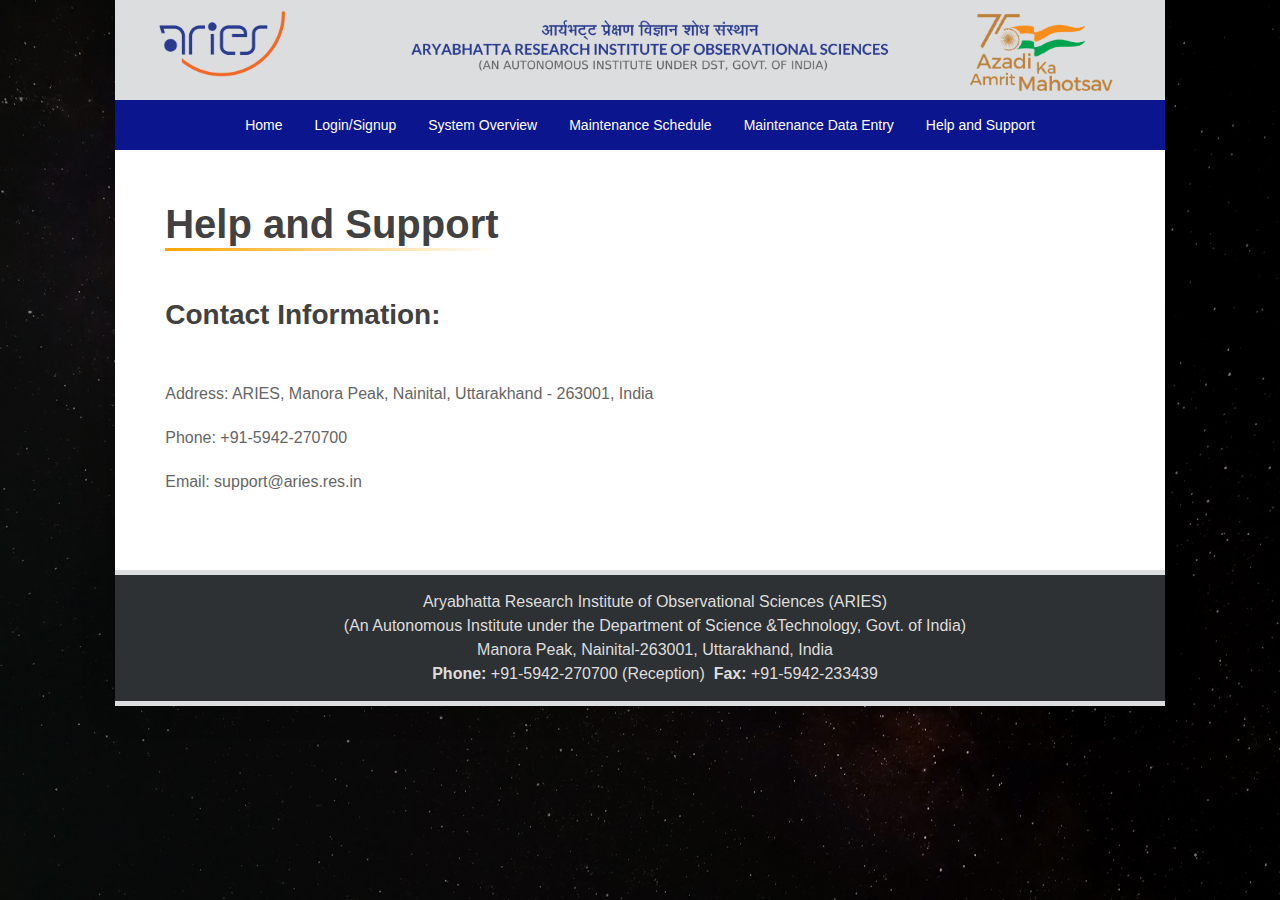
==== help-support.html @ 5125ff95 "frontend" ====
<!DOCTYPE html>
<html lang="en">

<head>
    <title>ARIES 3.6m DOT</title>
    <meta charset="utf-8">
    <meta name="viewport" content="width=device-width, initial-scale=1, shrink-to-fit=no">
    <link rel="stylesheet" href="style.css">

    <!--  -------------- -->
</head>

<body class="structure-body" style=" width:82%; margin: 0 auto; background-color: black;">

    <div class="top_menu_section">
        <!--MENU BAR-->
        <div class="headerSection">
            <div class="container">
                <div class="row">
                    <div class="left-section col-md-9">
                        <a href="https://www.aries.res.in" target="_blank"><img
                                src="assets/aries_logo_auto_6_3_1.png"></a>
                    </div>
                    <div class="right-section col-md-3">
                        <a href="https://dst.gov.in" target="_blank"><img src="assets/azadi_ka_logo.png"></a>
                    </div>
                </div>
            </div>
        </div>

        <!-- Navigation bar -->
        <ul class="navbar">
            <li><a href="index.html">Home</a></li>
            <li><a href="login.html">Login/Signup</a></li>
            <li><a href="system-overview.html">System Overview</a></li>
            <li><a href="maintenance-schedule.html">Maintenance Schedule</a></li>
            <li><a href="maintenance-data-entry.html">Maintenance Data Entry</a></li>
             <li><a href="help-support.html">Help and Support</a></li>
        </ul>

        <!-------------------------------------BODY HERE ----------------------------------------->
<div class="content-container">
        <h1>Help and Support</h1>
    
        <h2>Contact Information:</h2>
        <p>Address: ARIES, Manora Peak, Nainital, Uttarakhand - 263001, India</p>
        <p>Phone: +91-5942-270700</p>
        <p>Email: support@aries.res.in</p>
    </div>
        <!-- ----FOOTER---- -->

        <footer id="footer" class="footer">
            <div class="footer-content">
                <div class="footer-inner">
                    <div class="footer-top">
                        <div class="container">
                            <div class="row">
                                <div class="col-xl-12 col-lg-12 col-md-12 col-sm-12 col-xs-12">
                                    <div class="before-footer clearfix area">
                                        <div>
                                            <div id="block-footeraddress" class="block block-block-content block-block-content286b23e4-6c26-4d34-a090-a607de615c9a no-title">
                                                <div class="content block-content">
                                                    <div class="field field--name-body field--type-text-with-summary field--label-hidden field__item">
                                                        <p class="text-align-center">
                                                            Aryabhatta Research Institute of Observational Sciences (ARIES)<br/> (An Autonomous Institute under the Department of Science &amp;Technology, Govt. of India)<br/> Manora Peak, Nainital-263001,
                                                            Uttarakhand, India<br/>
                                                            <strong>Phone:</strong> +91-5942-270700 (Reception)  <strong>Fax:</strong> +91-5942-233439
                                                        </p>
                                                    </div>
                                                </div>
                                            </div>
                                        </div>
                                    </div>
                                </div>
                            </div>
                        </div>
                    </div>
                    <!-- footer-top -->
                </div>
            </div>
            <!-- footer -->
        </footer>
</body>
</html>
---- style.css ----
/* @import url('https://fonts.googleapis.com/css2?family=Poppins:ital,wght@1,200&display=swap'); */

@import url("https://fonts.googleapis.com/css2?family=Kumbh+Sans:wght@300&family=PT+Sans&family=Poppins:ital,wght@1,200&display=swap");
/* body{
} */
/*!
 * Bootstrap v4.1.0 (https://getbootstrap.com/)
 * Copyright 2011-2018 The Bootstrap Authors
 * Copyright 2011-2018 Twitter, Inc.
 * Licensed under MIT (https://github.com/twbs/bootstrap/blob/master/LICENSE)
 */

:root {
  --blue: #007bff;
  --indigo: #6610f2;
  --purple: #6f42c1;
  --pink: #e83e8c;
  --red: #dc3545;
  --orange: #fd7e14;
  --yellow: #ffc107;
  --green: #28a745;
  --teal: #20c997;
  --cyan: #17a2b8;
  --white: #fff;
  --gray: #6c757d;
  --gray-dark: #343a40;
  --primary: #78d5ef;
  --secondary: #6c757d;
  --success: #28a745;
  --info: #17a2b8;
  --warning: #ffc107;
  --danger: #dc3545;
  --light: #f8f9fa;
  --dark: #343a40;
  --breakpoint-xs: 0;
  --breakpoint-sm: 576px;
  --breakpoint-md: 768px;
  --breakpoint-lg: 992px;
  --breakpoint-xl: 1200px;
  --font-family-sans-serif: "Work Sans", -apple-system, BlinkMacSystemFont,
    "Segoe UI", Roboto, "Helvetica Neue", Arial, sans-serif, "Apple Color Emoji",
    "Segoe UI Emoji", "Segoe UI Symbol";
  --font-family-monospace: SFMono-Regular, Menlo, Monaco, Consolas,
    "Liberation Mono", "Courier New", monospace;
}

*,
*::before,
*::after {
  -webkit-box-sizing: border-box;
  box-sizing: border-box;
}

html {
  font-family: sans-serif;
  line-height: 1.15;
  -webkit-text-size-adjust: 100%;
  -ms-text-size-adjust: 100%;
  -ms-overflow-style: scrollbar;
  -webkit-tap-highlight-color: rgba(0, 0, 0, 0);
}

@-ms-viewport {
  width: device-width;
}

article,
aside,
dialog,
figcaption,
figure,
footer,
header,
hgroup,
main,
nav,
section {
  display: block;
}

body {
  margin: 0;
  font-family: "Work Sans", -apple-system, BlinkMacSystemFont, "Segoe UI",
    Roboto, "Helvetica Neue", Arial, sans-serif, "Apple Color Emoji",
    "Segoe UI Emoji", "Segoe UI Symbol";
  font-size: 1rem;
  font-weight: 400;
  line-height: 1.5;
  color: #212529;
  text-align: left;
}

.structure-body {
  background-image: url("assets/sidebg4.jpg");
  background-repeat: no-repeat;
  background-size: cover;
  background-attachment: fixed;
  -webkit-box-shadow: 0px 0px 30px rgba(0, 0, 0, 0.5);
  box-shadow: 0px 0px 30px rgba(0, 0, 0, 0.3);
}

.archive-contents {
  margin: 0 auto;
  background-color: #fff;
}

[tabindex="-1"]:focus {
  outline: 0 !important;
}

hr {
  -webkit-box-sizing: content-box;
  box-sizing: content-box;
  height: 0;
  overflow: visible;
}

h1,
h2,
h3,
h4,
h5,
h6 {
  margin-top: 0;
  margin-bottom: 0.5rem;
}

p {
  margin-top: 0;
  margin-bottom: 1rem;
}

abbr[title],
abbr[data-original-title] {
  text-decoration: underline;
  -webkit-text-decoration: underline dotted;
  text-decoration: underline dotted;
  cursor: help;
  border-bottom: 0;
}

address {
  margin-bottom: 1rem;
  font-style: normal;
  line-height: inherit;
}

ol,
ul,
dl {
  margin-top: 0;
  margin-bottom: 1rem;
}

ol ol,
ul ul,
ol ul,
ul ol {
  margin-bottom: 0;
}

dt {
  font-weight: 700;
}

dd {
  margin-bottom: 0.5rem;
  margin-left: 0;
}

blockquote {
  margin: 0 0 1rem;
}

dfn {
  font-style: italic;
}

b,
strong {
  font-weight: bolder;
}

small {
  font-size: 80%;
}

sub,
sup {
  position: relative;
  font-size: 75%;
  line-height: 0;
  vertical-align: baseline;
}

sub {
  bottom: -0.25em;
}

sup {
  top: -0.5em;
}

a {
  color: #78d5ef;
  text-decoration: none;
  background-color: transparent;
  -webkit-text-decoration-skip: objects;
}

a:hover {
  color: #34c0e7;
  text-decoration: underline;
}

a:not([href]):not([tabindex]) {
  color: inherit;
  text-decoration: none;
}

a:not([href]):not([tabindex]):hover,
a:not([href]):not([tabindex]):focus {
  color: inherit;
  text-decoration: none;
}

a:not([href]):not([tabindex]):focus {
  outline: 0;
}

pre,
code,
kbd,
samp {
  font-family: monospace, monospace;
  font-size: 1em;
}

pre {
  margin-top: 0;
  margin-bottom: 1rem;
  overflow: auto;
  -ms-overflow-style: scrollbar;
}

figure {
  margin: 0 0 1rem;
}

img {
  vertical-align: middle;
  border-style: none;
}

svg:not(:root) {
  overflow: hidden;
}

table {
  border-collapse: collapse;
}

caption {
  padding-top: 0.75rem;
  padding-bottom: 0.75rem;
  color: #6c757d;
  text-align: left;
  caption-side: bottom;
}

th {
  text-align: inherit;
}

label {
  display: inline-block;
  margin-bottom: 0.5rem;
}

button {
  border-radius: 0;
}

button:focus {
  outline: 1px dotted;
  outline: 5px auto -webkit-focus-ring-color;
}

input,
button,
select,
optgroup,
textarea {
  margin: 0;
  font-family: inherit;
  font-size: inherit;
  line-height: inherit;
}

button,
input {
  overflow: visible;
}

button,
select {
  text-transform: none;
}

button,
html [type="button"],
[type="reset"],
[type="submit"] {
  -webkit-appearance: button;
}

button::-moz-focus-inner,
[type="button"]::-moz-focus-inner,
[type="reset"]::-moz-focus-inner,
[type="submit"]::-moz-focus-inner {
  padding: 0;
  border-style: none;
}

input[type="radio"],
input[type="checkbox"] {
  -webkit-box-sizing: border-box;
  box-sizing: border-box;
  padding: 0;
}

input[type="date"],
input[type="time"],
input[type="datetime-local"],
input[type="month"] {
  -webkit-appearance: listbox;
}

textarea {
  overflow: auto;
  resize: vertical;
}

fieldset {
  min-width: 0;
  padding: 0;
  margin: 0;
  border: 0;
}

legend {
  display: block;
  width: 100%;
  max-width: 100%;
  padding: 0;
  margin-bottom: 0.5rem;
  font-size: 1.5rem;
  line-height: inherit;
  color: inherit;
  white-space: normal;
}

progress {
  vertical-align: baseline;
}

[type="number"]::-webkit-inner-spin-button,
[type="number"]::-webkit-outer-spin-button {
  height: auto;
}

[type="search"] {
  outline-offset: -2px;
  -webkit-appearance: none;
}

[type="search"]::-webkit-search-cancel-button,
[type="search"]::-webkit-search-decoration {
  -webkit-appearance: none;
}

::-webkit-file-upload-button {
  font: inherit;
  -webkit-appearance: button;
}

output {
  display: inline-block;
}

summary {
  display: list-item;
  cursor: pointer;
}

template {
  display: none;
}

[hidden] {
  display: none !important;
}

h1,
h2,
h3,
h4,
h5,
h6,
.h1,
.h2,
.h3,
.h4,
.h5,
.h6 {
  margin-bottom: 0.5rem;
  font-family: inherit;
  font-weight: 500;
  line-height: 1.2;
  color: inherit;
}

h1,
.h1 {
  font-size: 2.5rem;
}

h2,
.h2 {
  font-size: 2rem;
}

h3,
.h3 {
  font-size: 1.75rem;
}

h4,
.h4 {
  font-size: 1.5rem;
}

h5,
.h5 {
  font-size: 1.25rem;
}

h6,
.h6 {
  font-size: 1rem;
}

.row {
  display: -webkit-box;
  display: -ms-flexbox;
  display: flex;
  -ms-flex-wrap: wrap;
  flex-wrap: wrap;
  margin-right: -15px;
  margin-left: -15px;
}

.col-1,
.col-2,
.col-3,
.col-4,
.col-5,
.col-6,
.col-7,
.col-8,
.col-9,
.col-10,
.col-11,
.col-12,
.col,
.col-auto,
.col-sm-1,
.col-sm-2,
.col-sm-3,
.col-sm-4,
.col-sm-5,
.col-sm-6,
.col-sm-7,
.col-sm-8,
.col-sm-9,
.col-sm-10,
.col-sm-11,
.col-sm-12,
.col-sm,
.col-sm-auto,
.col-md-1,
.col-md-2,
.col-md-3,
.col-md-4,
.col-md-5,
.col-md-6,
.col-md-7,
.col-md-8,
.col-md-9,
.col-md-10,
.col-md-11,
.col-md-12,
.col-md,
.col-md-auto,
.col-lg-1,
.col-lg-2,
.col-lg-3,
.col-lg-4,
.col-lg-5,
.col-lg-6,
.col-lg-7,
.col-lg-8,
.col-lg-9,
.col-lg-10,
.col-lg-11,
.col-lg-12,
.col-lg,
.col-lg-auto,
.col-xl-1,
.col-xl-2,
.col-xl-3,
.col-xl-4,
.col-xl-5,
.col-xl-6,
.col-xl-7,
.col-xl-8,
.col-xl-9,
.col-xl-10,
.col-xl-11,
.col-xl-12,
.col-xl,
.col-xl-auto {
  position: relative;
  width: 100%;
  min-height: 1px;
  padding-right: 15px;
  padding-left: 45px;
}

.col {
  -ms-flex-preferred-size: 0;
  flex-basis: 0;
  -webkit-box-flex: 1;
  -ms-flex-positive: 1;
  flex-grow: 1;
  max-width: 100%;
}

.col-auto {
  -webkit-box-flex: 0;
  -ms-flex: 0 0 auto;
  flex: 0 0 auto;
  width: auto;
  max-width: none;
}

.col-1 {
  -webkit-box-flex: 0;
  -ms-flex: 0 0 8.33333%;
  flex: 0 0 8.33333%;
  max-width: 8.33333%;
}

.col-2 {
  -webkit-box-flex: 0;
  -ms-flex: 0 0 16.66667%;
  flex: 0 0 16.66667%;
  max-width: 16.66667%;
}

.col-3 {
  -webkit-box-flex: 0;
  -ms-flex: 0 0 25%;
  flex: 0 0 25%;
  max-width: 25%;
}

.col-4 {
  -webkit-box-flex: 0;
  -ms-flex: 0 0 33.33333%;
  flex: 0 0 33.33333%;
  max-width: 33.33333%;
}

.footer p {
  margin-bottom: 0px;
  color: var(--top-menu-color);
}

.footer {
  background-color: #dcdddf;
  padding: 5px 0px;
}

.headerSection {
  overflow: hidden;
  box-sizing: border-box;
  background: #dcdddf;
  padding: 9px 4px 4px 4px;
  margin-bottom: 0px;
  z-index: 999;
  position: sticky;
}

.headerSection .content_container {
  display: flex;
  flex-wrap: wrap;
  overflow: hidden;
  height: inherit;
  box-sizing: border-box;
  justify-content: space-between;
  align-items: center;
}

.headerSection img {
  width: 100%;
}
/* .headerSection .content_container{max-width:75%;} */

.headerSection .left-section {
  max-width: 75%;
}

.headerSection .right-section {
  max-width: 25%;
  overflow: hidden;
  display: flex;
  justify-content: end;
  align-items: center;
}

.headerSection .right-section img {
  transform: scale(0.9);
  width: 80%;
  vertical-align: top;
  max-width: 100%;
  height: auto;
}
/*HEADER SECTION*/

/*header*/

.headerSection .container {
  margin: 0px auto;
}

.breadcrumb-section {
  background-image: url("../images/header-image.jpg");
  padding: 30px 0px;
  background-size: cover;
  background-position: center top 283px;
  text-align: center;
}

.breadcrumb_content {
  background-color: transparent;
}

.breadcrumb_content .breadcrumb {
  background-color: transparent;
  padding: 0px;
  justify-content: center;
}
/* ---------- FOOTER ---------- */

footer {
  margin: 0;
  color: #b1bec5;
  background: url(../images/head11.jpg) no-repeat center bottom #002c42;
}

.footer-content {
  margin-top: 0;
}

#footer .footer-top {
  background: #2e3133;
  padding: 5px 0;
}

.footerlinks {
  list-style-type: none;
  float: left;
  width: 100%;
  padding: 0;
  overflow: hidden;
  margin: 10px 0 20px 0;
}

.footerlinks li {
  display: block;
  float: left;
  text-align: center;
  text-decoration: none;
}

.footerlinks li a {
  display: block;
  color: #ddd;
  text-align: center;
  padding: 0px 15px;
  text-decoration: none;
}

.footerlinks li a:hover {
  color: #f16f32;
}

#footer .footer-center {
  padding: 35px 0 35px;
  display: none;
}

.social-copyright {
  float: right;
  margin-top: -15px;
}

.socials a i {
  width: 35px;
  height: 35px;
  border-radius: 50%;
  -webkit-border-radius: 50%;
  -moz-border-radius: 50%;
  -ms-border-radius: 50%;
  -o-border-radius: 50%;
  display: inline-block;
  text-align: center;
  line-height: 26px;
  font-size: 12px;
  color: #fff;
}

.socials a {
  display: inline-block;
}

.socials .icon i {
  font-size: 1.5rem;
  align-items: center;
  margin: 3px;
}

#block-footeraddress {
  padding: 0px;
  text-align: center;
  padding: 10px;
}

#block-footeraddress p {
  color: #ddd;
}

.text-align-right {
  text-align: right;
}
/* Astronomy data */

.astronomy-data-contents {
  background-color: #fff;
}

.astronomy-data-contents form .form-group {
  margin-top: 40px;
  margin-right: 40px;
}

.hover-description {
  position: relative;
}

.hover-description::after {
  content: attr(data-description);
  position: absolute;
  top: 35px;
  left: 0;
  display: none;
  width: 250px;
  height: max-content;
  color: #000000;
  font-size: small;
  font-weight: light;
  background-color: rgba(255, 255, 255, 1);
  text-align: justify;
  padding: 5px;
  border: #000 1px solid;
  border-radius: 5px;
  z-index: 1;
}

.hover-description:hover::after {
  display: block;
}

.astro_data_check_table {
  border: 1px solid rgba(0, 0, 0, 0.33);
  width: 110%;
  position: relative;
  right: 5px;
  font-size: smaller;
  display: block;
  border-radius: 0.25rem;
}
/* FAQ Here... */

.faq-content {
  background-color: white;
  padding: 80px;
  text-align: justify;
  overflow-y: hidden;
  margin: 0;
  font-family: "Work Sans", -apple-system, BlinkMacSystemFont, "Segoe UI",
    Roboto, "Helvetica Neue", Arial, sans-serif, "Apple Color Emoji",
    "Segoe UI Emoji", "Segoe UI Symbol";
  font-size: 1.1rem;
  font-weight: 500;
  line-height: 1.5;
  color: #212529;
  text-align: left;
}

.page-heading h1 {
  font-family: "Acme", sans-serif;
  font-weight: 500;
  color: rgba(0, 0, 0, 0.8);
  text-align: center;
  margin-bottom: 30px;
  font-size: 51px;
}

.heading2 {
  font-family: Lato;
  font-weight: 400;
  text-align: center;
  font-weight: bolder;
  margin: 80px 0px 10px 0px;
}

.faq-heading {
  font-weight: 500;
  font-size: 19px;
  transition: text-indent 0.2s;
  text-indent: 20px;
  color: #000;
  margin: 5px 0;
}

.faq-text {
  font-weight: 400;
  color: #000;
  padding-left: 20px;
  margin: 30px 50px;
  text-align: justify;
  background: transparent;
  display: flex;
  align-items: center;
}

.faq {
  margin: 0 auto;
  border-radius: 5px;
  position: relative;
  border: 2px solid #e1e1e1;
  text-align: justify;
}

.faq label {
  display: block;
  position: relative;
  overflow: hidden;
  cursor: pointer;
  padding: 3px 2px;
  border-bottom: 1px solid #e1e1e1;
}

.faq input[type="checkbox"] {
  display: none;
}

.faq .faq-arrow {
  width: 8px;
  height: 8px;
  transition: -webkit-transform 0.8s;
  transition: transform 0.8s;
  transition: transform 0.8s, -webkit-transform 0.8s;
  transition-timing-function: cubic-bezier(0.68, -0.55, 0.265, 1.55);
  border-top: 2px solid rgba(0, 0, 0, 0.33);
  border-right: 2px solid rgba(0, 0, 0, 0.33);
  float: right;
  position: relative;
  top: -15px;
  right: 27px;
  -webkit-transform: rotate(45deg);
  transform: rotate(45deg);
}

.faq input[type="checkbox"]:checked + label > .faq-arrow {
  transition: -webkit-transform 0.8s;
  transition: transform 0.8s;
  transition: transform 0.8s, -webkit-transform 0.8s;
  transition-timing-function: cubic-bezier(0.68, -0.55, 0.265, 1.55);
  transform: rotate(135deg);
  transform: rotate(135deg);
}

.faq input[type="checkbox"]:checked + label {
  display: block;
  color: #4f7351;
  height: 250px;
  transition: height 0.8s;
  transition-timing-function: cubic-bezier(0.68, -0.55, 0.265, 1.55);
}

.faq input[type="checkbox"]:not(:checked) + label {
  display: block;
  transition: height 0.8s;
  height: 60px;
  transition-timing-function: cubic-bezier(0.68, -0.55, 0.265, 1.55);
}

::-webkit-scrollbar {
  display: none;
}

.line-break {
  border: none;
  height: 1px;
  background-color: grey;
  margin-bottom: 50px;
  width: 90%;
  margin-left: auto;
  margin-right: auto;
}

/* CSS styles for the body */
/* CSS styles for the container */

.container-1 {
  display: flex;
  justify-content: center;
  text-align: center;
  min-height: 420px;
  background-color: #bcbcbc;
}

.container-2 {
  display: flex;
  justify-content: center;
  text-align: center;
  min-height: 420px;
  background-color: #ffffff;
}

.content-container {
  padding:50px;
  min-height: 420px;
  background-color: #ffffff;
}

.content-container > h1 {
  margin-bottom: 50px;
  justify-content: center;
  text-align: center;
}

.system-overview-container{
  justify-content: center;
  text-align: center;
  min-height: 420px;
  background-color: #ffffff;
  padding: 20px;
}
/* CSS styles for component care section */

.home-main {
  width: 100%;
  padding: 40px;
  background-color: #ffffff;
  border-radius: 8px;
  box-shadow: 0 2px 4px rgba(0, 0, 0, 0.1);
  text-align: center;
  margin: 10px;
}
/* CSS styles for user login/sign up section */
/* Add the following CSS code to your existing styles */

.gallery-section {
  margin-top: 50px;
  margin-bottom: -10px;
}

.gallery-container {
  display: flex;
  flex-wrap: wrap;
  justify-content: center;
}


.user-section {
  width: 40%;
  padding: 40px;
  background-color: #ffffff;
  text-align: center;
  margin-top: 10px;
}
/* Common CSS styles */

h2 {
  color: #333333;
  font-size: 28px;
  margin-bottom: 50px;
  font-weight: bold;
}

.home-main-h2 {
  font-size: 2vw;
  margin-bottom: 20px;
}

p {
  color: #666666;
  font-size: 16px;
  line-height: 1.5;
  margin-bottom: 20px;
}

form {
  display: flex;
  flex-direction: column;
  align-items: center;
}

label {
  font-weight: bold;
  margin-bottom: 10px;
}

input[type="text"],
input[type="password"] {
  width: 100%;
  padding: 10px;
  margin-bottom: 20px;
  border-radius: 4px;
  border: 1px solid #cccccc;
}

input[type="submit"] {
  width: 100%;
  padding: 10px;
  background-color: #4caf50;
  color: #ffffff;
  font-weight: bold;
  border: none;
  border-radius: 4px;
  cursor: pointer;
}

a {
  color: #666666;
  text-decoration: none;
}

.login-img p {
  position: absolute;
  top: 105%;
  left: 50%;
  transform: translate(-50%, -50%);
  color: rgb(0, 0, 0);
  font-size: small;
  visibility: hidden;
  opacity: 0;
  transition: visibility 0s, opacity 0.5s;
}

.login-img:hover p {
  visibility: visible;
  opacity: 1;
}

/* SIGN UP STYLE HERE..................................... */

.logo > img {
  height: 100px;
  width: auto;
}

.signup-content {
  display: flex;
  flex-direction: row;
  justify-content: center;
  align-items: stretch;
  height: max-content;
  background-color: #ffffff;
  position: relative;
}

/* Component care content */
.mechs {
  font-weight: bold;
  font-size: 1.3vw;
  font-style: italic;
  /* text-decoration: underline; */
}

.systems {
  margin-top: 20px;
  justify-content: space-between;
  display: flex;
  flex-direction: column;
  width: 200px; /* Adjust the width as needed */
  height: 300px; /* Adjust the height as needed */
  align-items: center;
  margin-left: 130px;
}

h2 {
  color: rgb(40, 84, 153);
}

.system-button {
  background-color: gray;
  height: 100px;
  color: #fff;
  padding: 25px;
  border: none;
  border-radius: 4px;
  cursor: pointer;
  transition: background-color 0.3s ease;
  width: 100%;
  margin: 5px;
  display: flex;
  justify-content: center;
  align-items: center;
}

.system-button > button {
  background-color: gray;
  border: none;
  color: #fff;
  margin: 10px;
}

.system-button-container {
  display: flex;
  flex-direction: row;
  height: 100%;

  justify-content: center;
  align-items: center;
}

.announcement-box {
  height: 210px;
  overflow: hidden;
  position: relative;
  border: 1px solid rgb(171, 171, 171, 0.5);
  margin-right: 60px;  border-radius: 5px;
  display: flex;
  justify-content: center;
  box-shadow: 0 4px 8px rgba(0, 0, 0, 0.2);
  width: 500px; /* Same width as the image container */
  top:45px;
}

.announcement-box .announcement-content {
  position: absolute;
  bottom: 0;
  animation: marquee 10s linear infinite;
}

.announcement-content {
  text-align: center;
}

.announcement-content a {
  display: inline-block;
  overflow: hidden;
  white-space: nowrap;
  text-overflow: ellipsis;
  max-width: 300px; /* Adjust the maximum width as needed */
}

@keyframes marquee {
  0% {
    bottom: 0;
  }
  100% {
    bottom: 100%;
  }
}

.h5 {
  font-size: medium;
  text-decoration: underline;
  background-color: #ffffff;
  height: 30px;
  width: 100%;
  position: sticky;
  z-index: 999;
  padding: 20px 20px 30px 20px;
  margin-top: -1px;
}

table {
  border-collapse: collapse;
  width: 100%;
  background-color: #fff;
}

th,
td {
  border: 1px solid black;
  padding: 8px;
  text-align: left;
}

th {
  background-color: #f2f2f2;
}

/* CSS styles for the navigation bar */
.navbar{
  list-style-type: none;
  margin: 0;
  padding: 0;
}

ul.navbar {
  list-style-type: none;
  margin: 0;
  padding: 0;
  overflow: hidden;
  background-color: #0b158e;
  display: flex;
  justify-content: center;
  height: 50px;
  align-items: center; /* Vertically center the navbar items */
}

ul.navbar li {
  display: flex; /* Add flex display */
  display: inline-block;
  position: relative;
}

ul.navbar li a {
  display: flex; /* Add flex display */
  align-items: center; /* Vertically center the navbar items */
  color: white;
  text-align: center;
  padding: 10px 16px;
  text-decoration: none;
  font-size: 14px;
  height: 100%; /* Cover 100% vertically */
}

ul.navbar li a:hover {
  background-color: rgb(255, 86, 24);
}

.home-img > img {
  height: 300px;
  width: 800px;
}

main {
  text-align: justify;
  display: flex;
  flex-direction: column;
  align-items: center;
  width: 70%; /* Set the width to 80% */
  margin: -20px auto 0 auto; /* Center the element horizontally */
}
h1, h2, h3, h4 {
  color: #414141;
  font-family: "Work Sans", sans-serif; /* Set the font family */
  font-weight: bold;
}

main p {
  margin: 10px 0px 10px 0px;
}

/* CSS styles for the image carousel */
.carousel-container {
  display: flex;
  justify-content: flex-start; /* Align to the left */
  align-items: center;
  height: 300px;
  position: relative;
  margin-left: 30px;
}

.carousel-image {
  display: none;
  width: 500px; /* Set the width to 500px */
  height: 230px;
  object-fit: cover;
  border: 10px solid #ffffff;
  border-radius: 15px;
}

.carousel-image.active {
  display: block;
}

.carousel-arrow {
  position: absolute;
  top: 50%;
  transform: translateY(-50%);
  font-size: 24px;
  cursor: pointer;
  z-index: 1;
  background-color: #bcbcbc;
  padding: 10px; /* Adjust the padding as needed */
}

.carousel-arrow.left {
  left: -30px; /* Increase the value to move the arrow further away */
  color: #fff;
}

.carousel-arrow.right {
  right: 40px; /* Increase the value to move the arrow further away */
  color: #fff;
}

.main-bottom {
  display: flex;
  justify-content: space-between;
  align-items: flex-start; /* Align to the top */
}

.home-img {
  flex: 1; /* Take up remaining space */
}

.system-card {
  display: flex;
  flex-wrap: wrap;
  justify-content: space-between;
  gap: 20px;
  margin: 60px 20px;
}

.system-card-item {
  flex-basis: calc(20% - 20px);
  background-color: #f2f2f2;
  padding: 20px;
  border-radius: 5px;
}

.system-card-item img {
  width: 100%;
  height: 200px;
  object-fit: cover;
  border-radius: 5px;
}

.system-card-item h3 {
  margin-top: 10px;
  font-size: 18px;
  text-align: center;
}

.system-card-item img{
height: 200px;
}

.navbar li:hover ul {
  display: block;
}

.navbar a {
  display: block;
  padding: 10px;
  text-decoration: none;
  color: #000;
}

.navbar ul {
  display: none;
  position: absolute;
  background-color: #f2f2f2;
  min-width: 160px;
  padding: 0;
  z-index: 1;
}

.navbar ul li {
  display: block;
}

.navbar ul li a {
  padding: 10px;
}

table {
  width: 100%;
  border-collapse: collapse;
  margin-top: 20px;
}

th, td {
  padding: 8px;
  text-align: left;
  border-bottom: 1px solid #ddd;
}

th {
  background-color: #f2f2f2;
}

tr:hover {
  background-color: #f5f5f5;
}

.form-entry {
  display: flex;
  flex-direction: column;
  margin-right: 20px;
}

label {
  display: inline-block;
  width: 250px;
}

input[type="text"],
input[type="date"],
textarea {
  width: 420px;
}

input[type="submit"] {
  margin-top: 10px;
  width: 200px;
}

input[type="submit"]:hover{
  background-color: #007bff;
}

h1 {
  position: relative;
  display: inline-block;
  margin-bottom: 40px;
}

h1::after {
  content: '';
  position: absolute;
  bottom: -3px; /* Adjust the distance of the underline from the text */
  left: 0;
  width: 100%;
  height: 3px; /* Adjust the thickness of the underline */
  background: linear-gradient(to right, orange, white);
  transition: width 0.3s ease-in-out; /* Adjust the transition duration and timing function as desired */
}

h1:hover::after {
  width: 0; /* Shrinks the underline to zero width on hover */
}
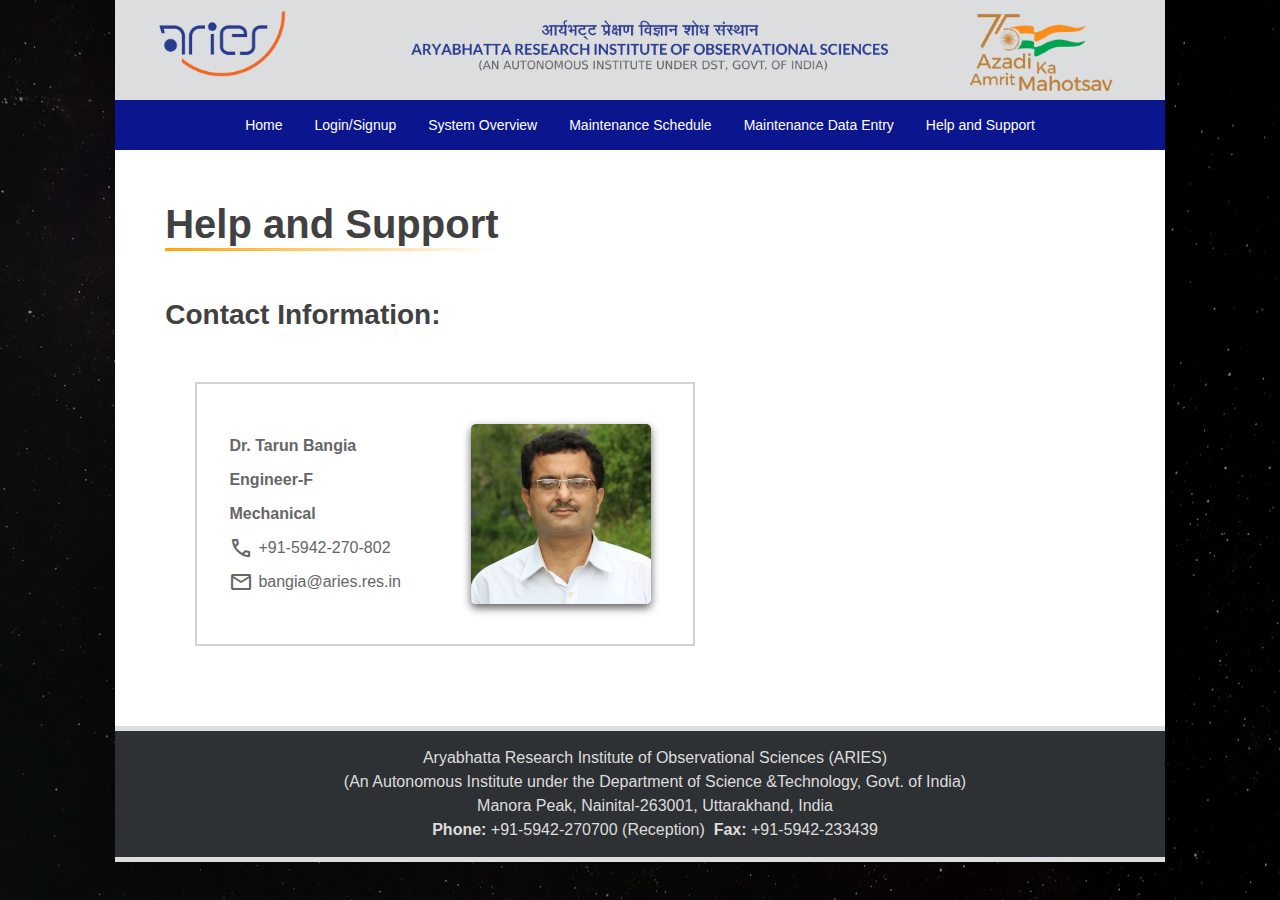
==== commit a8cc73a2: "Help and Support" ====
--- a/help-support.html
+++ b/help-support.html
@@ -1,4 +1,4 @@
-    <!DOCTYPE html>
+<!DOCTYPE html>
 <html lang="en">
 
 <head>
@@ -6,6 +6,8 @@
     <meta charset="utf-8">
     <meta name="viewport" content="width=device-width, initial-scale=1, shrink-to-fit=no">
     <link rel="stylesheet" href="style.css">
+    <link rel="stylesheet"
+        href="https://fonts.googleapis.com/css2?family=Material+Symbols+Outlined:opsz,wght,FILL,GRAD@48,400,0,0" />
 
     <!--  -------------- -->
 </head>
@@ -35,18 +37,38 @@
             <li><a href="system-overview.html">System Overview</a></li>
             <li><a href="maintenance-schedule.html">Maintenance Schedule</a></li>
             <li><a href="maintenance-data-entry.html">Maintenance Data Entry</a></li>
-             <li><a href="help-support.html">Help and Support</a></li>
+            <li><a href="help-support.html">Help and Support</a></li>
         </ul>
 
         <!-------------------------------------BODY HERE ----------------------------------------->
-<div class="content-container">
-        <h1>Help and Support</h1>
-    
-        <h2>Contact Information:</h2>
-        <p>Address: ARIES, Manora Peak, Nainital, Uttarakhand - 263001, India</p>
-        <p>Phone: +91-5942-270700</p>
-        <p>Email: support@aries.res.in</p>
-    </div>
+        <div class="content-container">
+            <h1>Help and Support</h1>
+
+            <h2>Contact Information:</h2>
+                <div class="profile-card">
+                    <div class="profile-info">
+                        <p><strong>Dr. Tarun Bangia</strong> </p>
+                        <p><strong>Engineer-F
+                        </strong> </p>
+                        <p><strong>Mechanical
+                        </strong> </p>
+                        <p>
+                            <span class="material-symbols-outlined">
+                                call
+                            </span>
+                            +91-5942-270-802
+                        </p>
+                        <p>
+                            <span class="material-symbols-outlined">
+                                mail
+                            </span>
+                            bangia@aries.res.in                        </p>
+                    </div>
+                    <div class="profile-image">
+                        <img src="assets/dr-tarun.jpg" alt="User Image">
+                    </div>
+                </div>
+        </div>
         <!-- ----FOOTER---- -->
 
         <footer id="footer" class="footer">
@@ -58,13 +80,19 @@
                                 <div class="col-xl-12 col-lg-12 col-md-12 col-sm-12 col-xs-12">
                                     <div class="before-footer clearfix area">
                                         <div>
-                                            <div id="block-footeraddress" class="block block-block-content block-block-content286b23e4-6c26-4d34-a090-a607de615c9a no-title">
+                                            <div id="block-footeraddress"
+                                                class="block block-block-content block-block-content286b23e4-6c26-4d34-a090-a607de615c9a no-title">
                                                 <div class="content block-content">
-                                                    <div class="field field--name-body field--type-text-with-summary field--label-hidden field__item">
+                                                    <div
+                                                        class="field field--name-body field--type-text-with-summary field--label-hidden field__item">
                                                         <p class="text-align-center">
-                                                            Aryabhatta Research Institute of Observational Sciences (ARIES)<br/> (An Autonomous Institute under the Department of Science &amp;Technology, Govt. of India)<br/> Manora Peak, Nainital-263001,
-                                                            Uttarakhand, India<br/>
-                                                            <strong>Phone:</strong> +91-5942-270700 (Reception)  <strong>Fax:</strong> +91-5942-233439
+                                                            Aryabhatta Research Institute of Observational Sciences
+                                                            (ARIES)<br /> (An Autonomous Institute under the Department
+                                                            of Science &amp;Technology, Govt. of India)<br /> Manora
+                                                            Peak, Nainital-263001,
+                                                            Uttarakhand, India<br />
+                                                            <strong>Phone:</strong> +91-5942-270700 (Reception) 
+                                                            <strong>Fax:</strong> +91-5942-233439
                                                         </p>
                                                     </div>
                                                 </div>
@@ -81,6 +109,5 @@
             <!-- footer -->
         </footer>
 </body>
-</html>
 
-
+</html>--- a/style.css
+++ b/style.css
@@ -1461,3 +1461,57 @@
 h1:hover::after {
   width: 0; /* Shrinks the underline to zero width on hover */
 }
+
+/* profile */
+
+
+body {
+  font-family: Arial, sans-serif;
+}
+.profile-card {
+  display: flex;
+  align-items: flex-start;
+  margin:30px;
+  padding:30px;
+  border: 2px solid lightgray;
+  max-width:500px;
+  align-items: center;
+  justify-content: center;
+}
+.profile-info {
+  display: flex;
+  flex-direction: column;
+  align-items: flex-start;
+}
+.profile-info p {
+  margin: 5px 0;
+}
+
+.profile-image {
+  margin-left: 60px;
+}
+.profile-image > img{
+  border-radius: 5px;
+  margin: 10px;
+  box-shadow: 0 4px 8px rgba(80, 80, 80, 0.9);
+}
+.svg-icon {
+  width: 16px;
+  height: 16px;
+  fill: #444;
+  margin-right: 5px;
+}
+
+.profile-info p {
+  display: flex;
+  align-items: center;
+}
+
+.material-symbols-outlined {
+  margin-right: 5px; 
+}
+
+.profile-image {
+  display: flex;
+  align-items: center;
+}
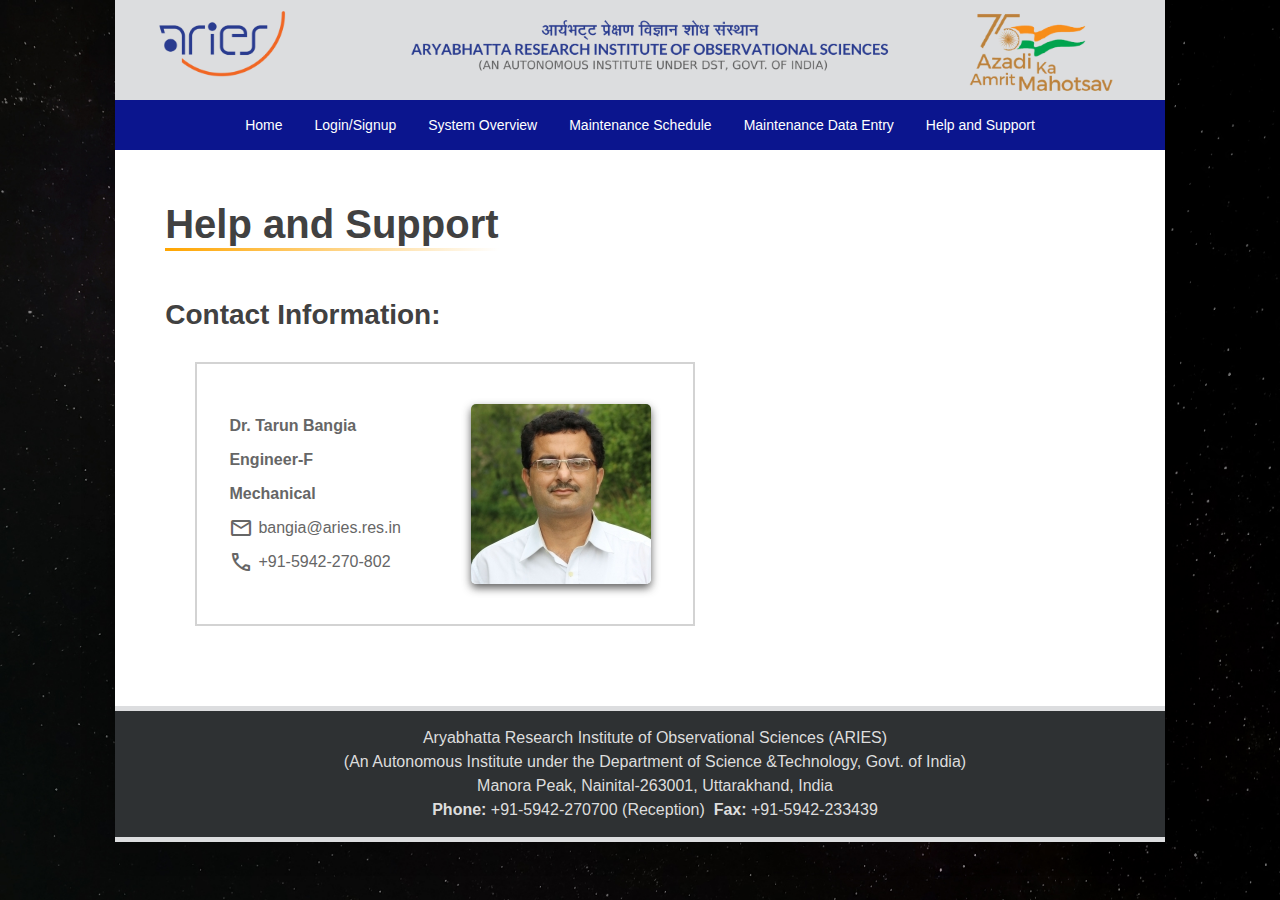
==== commit db5ddb70: "updates" ====
--- a/help-support.html
+++ b/help-support.html
@@ -44,30 +44,34 @@
         <div class="content-container">
             <h1>Help and Support</h1>
 
-            <h2>Contact Information:</h2>
-                <div class="profile-card">
-                    <div class="profile-info">
-                        <p><strong>Dr. Tarun Bangia</strong> </p>
-                        <p><strong>Engineer-F
+            <h3>Contact Information:</h3>
+            <div class="profile-card">
+                <div class="profile-info">
+                    <p><strong>Dr. Tarun Bangia</strong> </p>
+                    <p><strong>Engineer-F
                         </strong> </p>
-                        <p><strong>Mechanical
+                    <p><strong>Mechanical
                         </strong> </p>
-                        <p>
-                            <span class="material-symbols-outlined">
-                                call
-                            </span>
-                            +91-5942-270-802
-                        </p>
-                        <p>
-                            <span class="material-symbols-outlined">
-                                mail
-                            </span>
-                            bangia@aries.res.in                        </p>
-                    </div>
-                    <div class="profile-image">
-                        <img src="assets/dr-tarun.jpg" alt="User Image">
-                    </div>
+                    <p>
+                        <span class="material-symbols-outlined">
+                            mail
+                        </span>
+                        <a href="mailto:bangia@aries.res.in">
+                            bangia@aries.res.in</a>
+                    </p>
+                    <p>
+                        <span class="material-symbols-outlined">
+                            call
+                        </span>
+                        <a href="tel:+915942270802">
+                            +91-5942-270-802 </a>
+
+                    </p>
                 </div>
+                <div class="profile-image">
+                    <img src="assets/dr-tarun.jpg" alt="User Image">
+                </div>
+            </div>
         </div>
         <!-- ----FOOTER---- -->
 
--- a/style.css
+++ b/style.css
@@ -1441,13 +1441,13 @@
   background-color: #007bff;
 }
 
-h1 {
+h1, h2 {
   position: relative;
   display: inline-block;
   margin-bottom: 40px;
 }
 
-h1::after {
+h1::after, h2::after {
   content: '';
   position: absolute;
   bottom: -3px; /* Adjust the distance of the underline from the text */
@@ -1458,16 +1458,13 @@
   transition: width 0.3s ease-in-out; /* Adjust the transition duration and timing function as desired */
 }
 
-h1:hover::after {
+h1:hover::after , h2:hover::after {
   width: 0; /* Shrinks the underline to zero width on hover */
 }
 
 /* profile */
 
 
-body {
-  font-family: Arial, sans-serif;
-}
 .profile-card {
   display: flex;
   align-items: flex-start;
@@ -1495,6 +1492,7 @@
   margin: 10px;
   box-shadow: 0 4px 8px rgba(80, 80, 80, 0.9);
 }
+
 .svg-icon {
   width: 16px;
   height: 16px;
